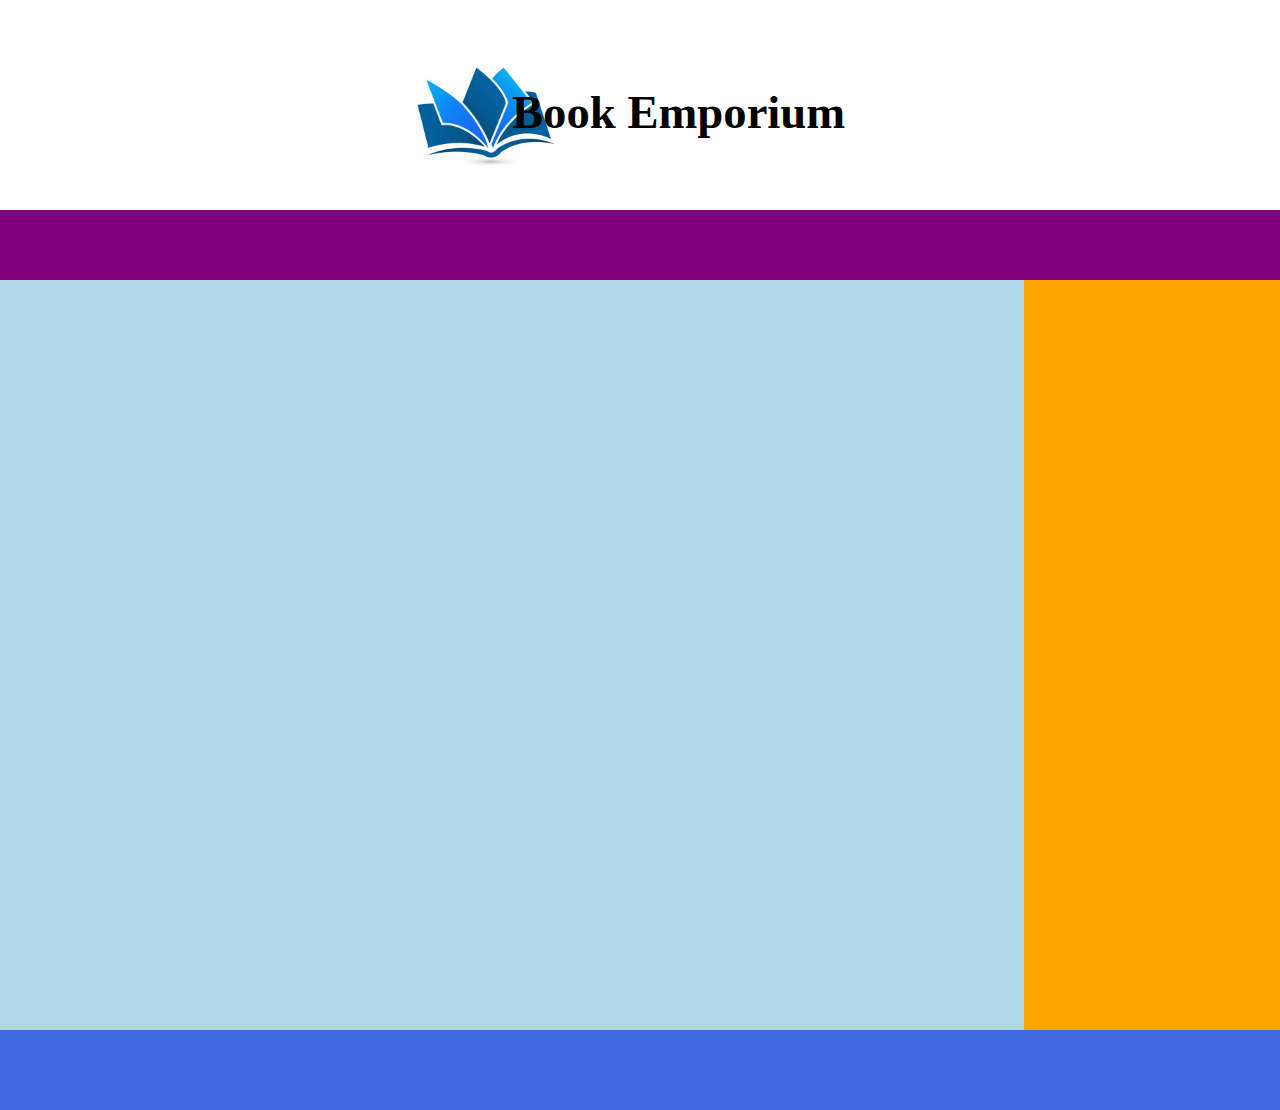
==== Site/index.html @ 6febbbeb "Criação Do Logo e Nome do site" ====
<!DOCTYPE html>
<html lang="pt-br">
<head>
    <meta charset="UTF-8">
    <link rel="stylesheet" type="text/css" href="css/estilo.css">
    <meta name="viewport" content="width=device-width, initial-scale=1.0">
    <title>Curso De HTML & CSS3</title>
</head>
<body>
    <header>
        <img src="img/logo.jpg" id="logo"/>
        <h1 id="nomeSite">Book Emporium</h1>
    </header>
    <nav>
        
    </nav>
    <main>

    </main>
    <aside>

    </aside>
    <footer>

    </footer>
</body>
</html>
---- Site/css/estilo.css ----
body{
    padding: 10px 0 10px 0;
    margin: 0;
}
#logo{
    height: 200px;
    width: 200px;
    position: relative;
    left: 30%;
}
#nomeSite {
    position: relative;
    top: -160px;
    left: 40%;
    font-size: 35pt;
}
header{
    width: 100%;
    height: 200px;
}
nav{
    background-color: purple;
    width: 100%;
    height: 70px;
}
main{
    background-color: lightblue;
    width: 80%;
    height: 750px;
    float: left;
}
aside{
    background-color: orange;
    width: 20%;
    height: 750px;
    float: right;
}
footer{
    background-color: royalblue;
    width: 100%;
    height: 80px;
    float: left;
}
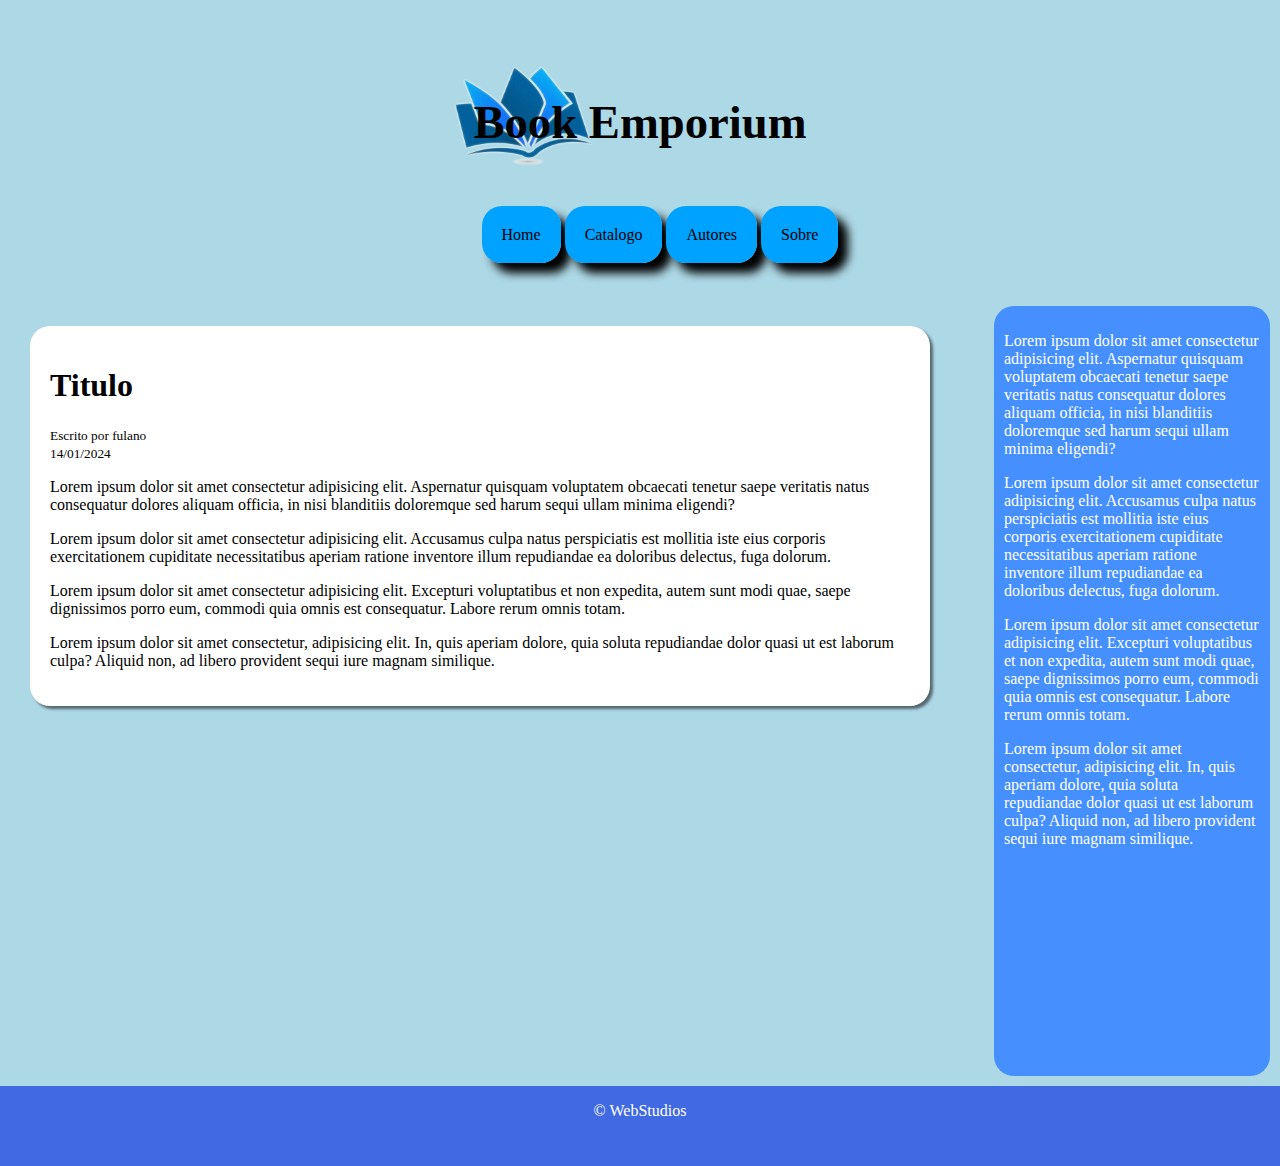
==== commit 41247b36: "Eventos js para o menu, um estilo simplista usando css e mudança do logo" ====
--- a/Site/index.html
+++ b/Site/index.html
@@ -8,20 +8,44 @@
 </head>
 <body>
     <header>
-        <img src="img/logo.jpg" id="logo"/>
+        <img src="img/logo.webp" id="logo"/>
         <h1 id="nomeSite">Book Emporium</h1>
     </header>
-    <nav>
-        
+    <nav id="menu">
+        <ul id="itens">
+            <li id="home">Home</li>
+            <li>Catalogo</li>
+            <li>Autores</li>
+            <li>Sobre</li>
+        </ul>
     </nav>
     <main>
+        <article>
+            <h1>Titulo</h1>
+            <p>
+                <small>Escrito por fulano<br/>14/01/2024</small>
+            </p>
+            <p>Lorem ipsum dolor sit amet consectetur adipisicing elit. Aspernatur quisquam voluptatem obcaecati tenetur saepe veritatis natus consequatur dolores aliquam officia, in nisi blanditiis doloremque sed harum sequi ullam minima eligendi?</p>
 
+            <p>Lorem ipsum dolor sit amet consectetur adipisicing elit. Accusamus culpa natus perspiciatis est mollitia iste eius corporis exercitationem cupiditate necessitatibus aperiam ratione inventore illum repudiandae ea doloribus delectus, fuga dolorum.</p>
+
+            <p>Lorem ipsum dolor sit amet consectetur adipisicing elit. Excepturi voluptatibus et non expedita, autem sunt modi quae, saepe dignissimos porro eum, commodi quia omnis est consequatur. Labore rerum omnis totam.</p>
+
+            <p>Lorem ipsum dolor sit amet consectetur, adipisicing elit. In, quis aperiam dolore, quia soluta repudiandae dolor quasi ut est laborum culpa? Aliquid non, ad libero provident sequi iure magnam similique.</p>
+        </article>
     </main>
     <aside>
+        <p>Lorem ipsum dolor sit amet consectetur adipisicing elit. Aspernatur quisquam voluptatem obcaecati tenetur saepe veritatis natus consequatur dolores aliquam officia, in nisi blanditiis doloremque sed harum sequi ullam minima eligendi?</p>
 
+        <p>Lorem ipsum dolor sit amet consectetur adipisicing elit. Accusamus culpa natus perspiciatis est mollitia iste eius corporis exercitationem cupiditate necessitatibus aperiam ratione inventore illum repudiandae ea doloribus delectus, fuga dolorum.</p>
+
+        <p>Lorem ipsum dolor sit amet consectetur adipisicing elit. Excepturi voluptatibus et non expedita, autem sunt modi quae, saepe dignissimos porro eum, commodi quia omnis est consequatur. Labore rerum omnis totam.</p>
+
+        <p>Lorem ipsum dolor sit amet consectetur, adipisicing elit. In, quis aperiam dolore, quia soluta repudiandae dolor quasi ut est laborum culpa? Aliquid non, ad libero provident sequi iure magnam similique.</p>
     </aside>
     <footer>
-
+        <p>&copy; WebStudios</p>
     </footer>
+    <script src="js/script.js"></script>
 </body>
 </html>--- a/Site/css/estilo.css
+++ b/Site/css/estilo.css
@@ -1,4 +1,5 @@
 body{
+    background-color: lightblue;
     padding: 10px 0 10px 0;
     margin: 0;
 }
@@ -6,38 +7,64 @@
     height: 200px;
     width: 200px;
     position: relative;
-    left: 30%;
+    left: 33%;
 }
 #nomeSite {
     position: relative;
-    top: -160px;
-    left: 40%;
+    text-align: center;
     font-size: 35pt;
+    top: -150px;
 }
 header{
     width: 100%;
     height: 200px;
 }
 nav{
-    background-color: purple;
+
     width: 100%;
     height: 70px;
+    text-align: center;
+}
+#menu{
+    list-style: none;
+    margin: 0px;
+    padding: 0px;
+}
+#menu ul li{
+    background-color: #00a2ff;
+    display: inline;
+    padding: 20px;
+    box-shadow: 10px 10px 10px black;
+    border-radius: 20px;
+
 }
 main{
-    background-color: lightblue;
-    width: 80%;
+    width: 75%;
     height: 750px;
     float: left;
 }
+article{
+    background-color: white;
+    margin: 30px;
+    padding: 20px;
+    box-shadow: 3px 3px 3px rgba(0, 0, 0, 0.527);
+    border-radius: 20px;
+}
 aside{
-    background-color: orange;
+    background-color: rgb(69, 143, 255);
     width: 20%;
     height: 750px;
     float: right;
+    padding: 10px;
+    margin: 10px;
+    border-radius: 20px;
+    color: white;
 }
 footer{
     background-color: royalblue;
     width: 100%;
     height: 80px;
     float: left;
+    text-align: center;
+    color: white;
 }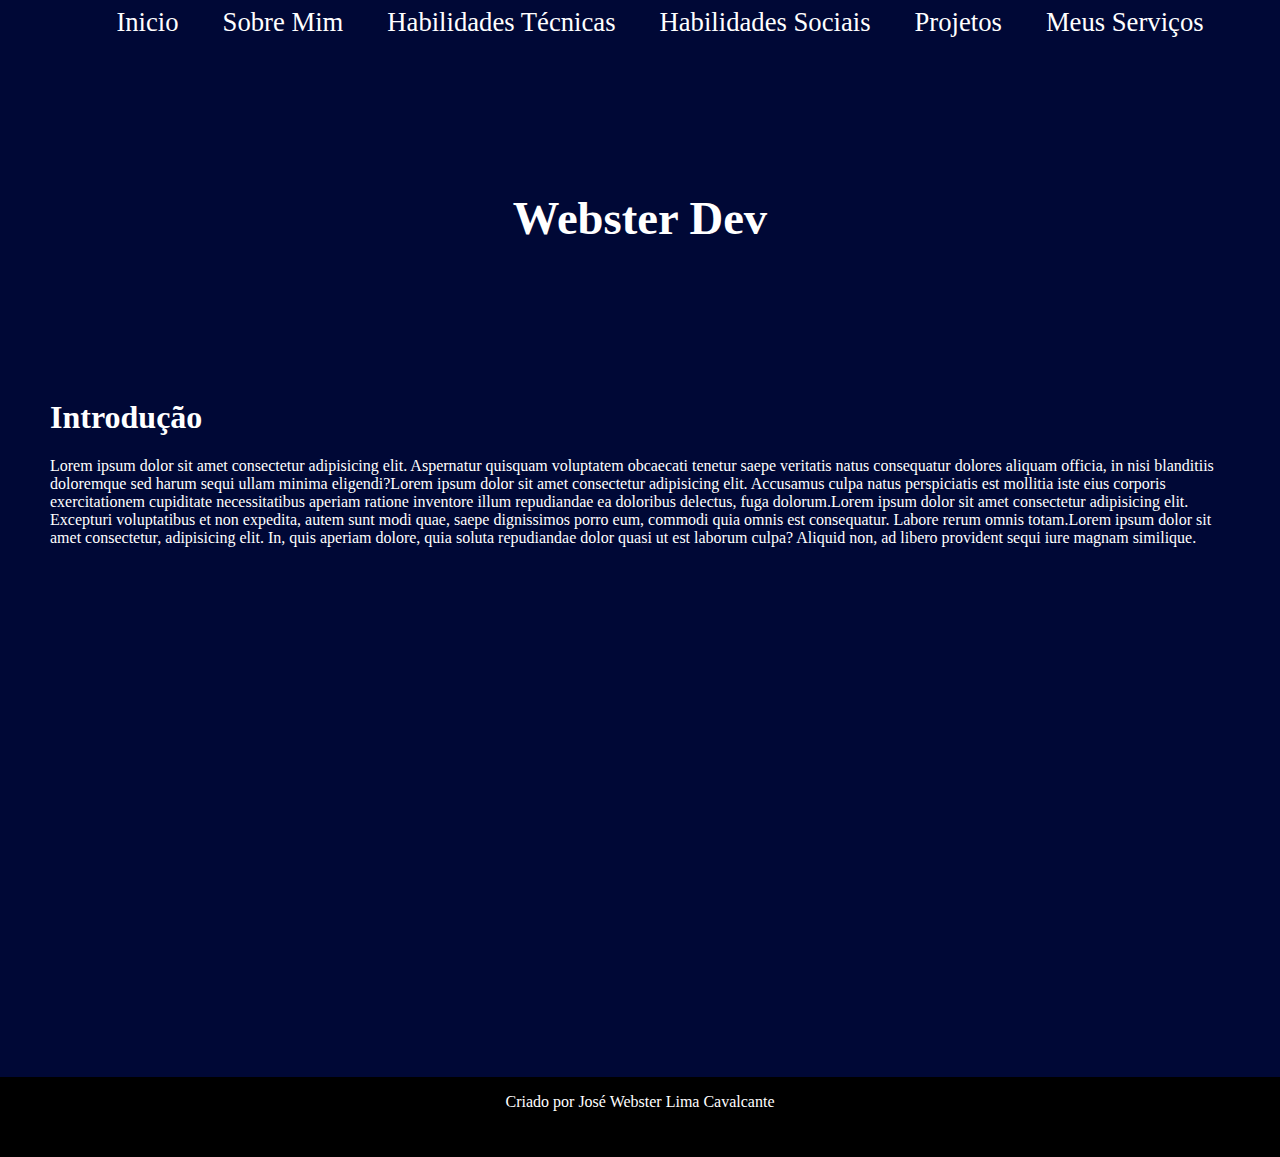
==== commit 8ce8b6c5: "decidi transformar esse antigo site não conluido em um portfólio" ====
--- a/Site/index.html
+++ b/Site/index.html
@@ -4,47 +4,31 @@
     <meta charset="UTF-8">
     <link rel="stylesheet" type="text/css" href="css/estilo.css">
     <meta name="viewport" content="width=device-width, initial-scale=1.0">
-    <title>Curso De HTML & CSS3</title>
+    <title>Portfólio</title>
 </head>
 <body>
     <header>
-        <img src="img/logo.webp" id="logo"/>
-        <h1 id="nomeSite">Book Emporium</h1>
+        <h1 id="nomeSite">Webster Dev</h1>
     </header>
     <nav id="menu">
         <ul id="itens">
-            <li id="home">Home</li>
-            <li>Catalogo</li>
-            <li>Autores</li>
-            <li>Sobre</li>
+            <li id="home">Inicio</li>
+            <li>Sobre Mim</li>
+            <li>Habilidades Técnicas</li>
+            <li>Habilidades Sociais</li>
+            <li>Projetos</li>
+            <li>Meus Serviços</li>
         </ul>
     </nav>
     <main>
         <article>
-            <h1>Titulo</h1>
-            <p>
-                <small>Escrito por fulano<br/>14/01/2024</small>
-            </p>
-            <p>Lorem ipsum dolor sit amet consectetur adipisicing elit. Aspernatur quisquam voluptatem obcaecati tenetur saepe veritatis natus consequatur dolores aliquam officia, in nisi blanditiis doloremque sed harum sequi ullam minima eligendi?</p>
+            <h1>Introdução</h1>
 
-            <p>Lorem ipsum dolor sit amet consectetur adipisicing elit. Accusamus culpa natus perspiciatis est mollitia iste eius corporis exercitationem cupiditate necessitatibus aperiam ratione inventore illum repudiandae ea doloribus delectus, fuga dolorum.</p>
-
-            <p>Lorem ipsum dolor sit amet consectetur adipisicing elit. Excepturi voluptatibus et non expedita, autem sunt modi quae, saepe dignissimos porro eum, commodi quia omnis est consequatur. Labore rerum omnis totam.</p>
-
-            <p>Lorem ipsum dolor sit amet consectetur, adipisicing elit. In, quis aperiam dolore, quia soluta repudiandae dolor quasi ut est laborum culpa? Aliquid non, ad libero provident sequi iure magnam similique.</p>
+            <p>Lorem ipsum dolor sit amet consectetur adipisicing elit. Aspernatur quisquam voluptatem obcaecati tenetur saepe veritatis natus consequatur dolores aliquam officia, in nisi blanditiis doloremque sed harum sequi ullam minima eligendi?Lorem ipsum dolor sit amet consectetur adipisicing elit. Accusamus culpa natus perspiciatis est mollitia iste eius corporis exercitationem cupiditate necessitatibus aperiam ratione inventore illum repudiandae ea doloribus delectus, fuga dolorum.Lorem ipsum dolor sit amet consectetur adipisicing elit. Excepturi voluptatibus et non expedita, autem sunt modi quae, saepe dignissimos porro eum, commodi quia omnis est consequatur. Labore rerum omnis totam.Lorem ipsum dolor sit amet consectetur, adipisicing elit. In, quis aperiam dolore, quia soluta repudiandae dolor quasi ut est laborum culpa? Aliquid non, ad libero provident sequi iure magnam similique.</p>
         </article>
     </main>
-    <aside>
-        <p>Lorem ipsum dolor sit amet consectetur adipisicing elit. Aspernatur quisquam voluptatem obcaecati tenetur saepe veritatis natus consequatur dolores aliquam officia, in nisi blanditiis doloremque sed harum sequi ullam minima eligendi?</p>
-
-        <p>Lorem ipsum dolor sit amet consectetur adipisicing elit. Accusamus culpa natus perspiciatis est mollitia iste eius corporis exercitationem cupiditate necessitatibus aperiam ratione inventore illum repudiandae ea doloribus delectus, fuga dolorum.</p>
-
-        <p>Lorem ipsum dolor sit amet consectetur adipisicing elit. Excepturi voluptatibus et non expedita, autem sunt modi quae, saepe dignissimos porro eum, commodi quia omnis est consequatur. Labore rerum omnis totam.</p>
-
-        <p>Lorem ipsum dolor sit amet consectetur, adipisicing elit. In, quis aperiam dolore, quia soluta repudiandae dolor quasi ut est laborum culpa? Aliquid non, ad libero provident sequi iure magnam similique.</p>
-    </aside>
     <footer>
-        <p>&copy; WebStudios</p>
+        <p>Criado por José Webster Lima Cavalcante</p>
     </footer>
     <script src="js/script.js"></script>
 </body>
--- a/Site/css/estilo.css
+++ b/Site/css/estilo.css
@@ -1,26 +1,21 @@
 body{
-    background-color: lightblue;
+    background-color: rgb(0, 8, 54);
     padding: 10px 0 10px 0;
     margin: 0;
+    color: white;
 }
-#logo{
-    height: 200px;
-    width: 200px;
-    position: relative;
-    left: 33%;
-}
+
 #nomeSite {
     position: relative;
     text-align: center;
     font-size: 35pt;
-    top: -150px;
+    top: 150px;
 }
 header{
     width: 100%;
     height: 200px;
 }
 nav{
-
     width: 100%;
     height: 70px;
     text-align: center;
@@ -31,37 +26,26 @@
     padding: 0px;
 }
 #menu ul li{
-    background-color: #00a2ff;
     display: inline;
     padding: 20px;
-    box-shadow: 10px 10px 10px black;
-    border-radius: 20px;
+    border-radius: 10px;
+    position: relative;
+    top: -250px;
+    font-size: 20pt;
 
 }
 main{
-    width: 75%;
+    width: 100%;
     height: 750px;
     float: left;
 }
 article{
-    background-color: white;
     margin: 30px;
     padding: 20px;
-    box-shadow: 3px 3px 3px rgba(0, 0, 0, 0.527);
-    border-radius: 20px;
 }
-aside{
-    background-color: rgb(69, 143, 255);
-    width: 20%;
-    height: 750px;
-    float: right;
-    padding: 10px;
-    margin: 10px;
-    border-radius: 20px;
-    color: white;
-}
+
 footer{
-    background-color: royalblue;
+    background-color: black;
     width: 100%;
     height: 80px;
     float: left;
